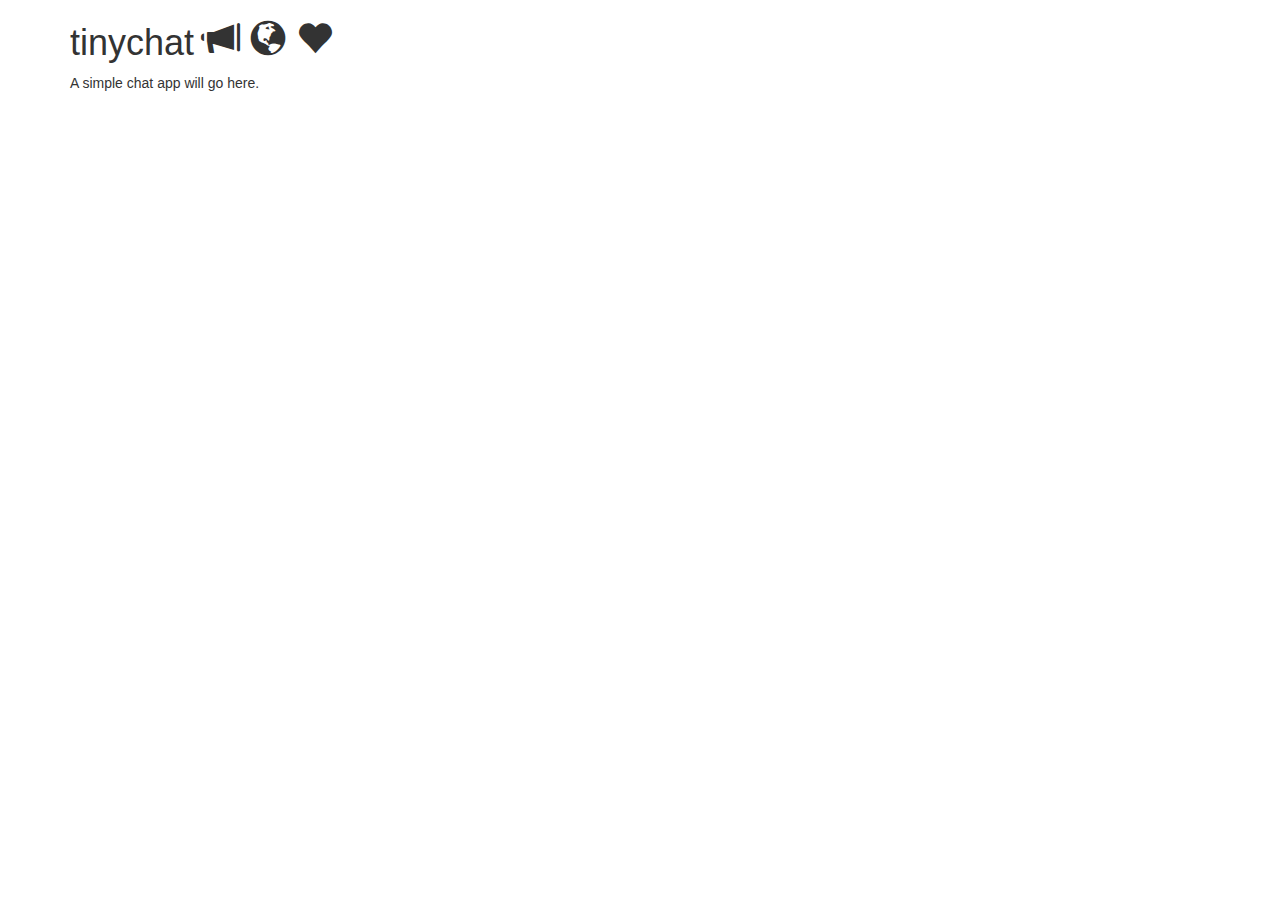
==== tinychat/index.html @ 43361df4 "initial commit" ====
<!doctype html>
<head>
    <title>tinychat</title>
    <meta http-equiv="Content-Type" content="text/html; charset=UTF-8">
    <link rel="stylesheet" href="https://maxcdn.bootstrapcdn.com/bootstrap/3.3.2/css/bootstrap.min.css">
    <link rel="stylesheet" href="/styles/style.css" type="text/css">
</head>

<body>
    <div class="container">
        <h1>
            tinychat
            <span class="glyphicon glyphicon-bullhorn"></span>
            <span class="glyphicon glyphicon-globe"></span>
            <span class="glyphicon glyphicon-heart"></span>
        </h1>
        <div class="row">
            <div class="col-xs-12 chat">
                <p>A simple chat app will go here.</p>
            </div>
        </div>
    </div>
</body>

<script src="https://code.jquery.com/jquery-1.11.2.min.js" type="text/javascript"></script>
<script src="https://maxcdn.bootstrapcdn.com/bootstrap/3.3.2/js/bootstrap.min.js" type="text/javascript"></script>
<script src="/js/app.js" type="text/javascript"></script>
</html>
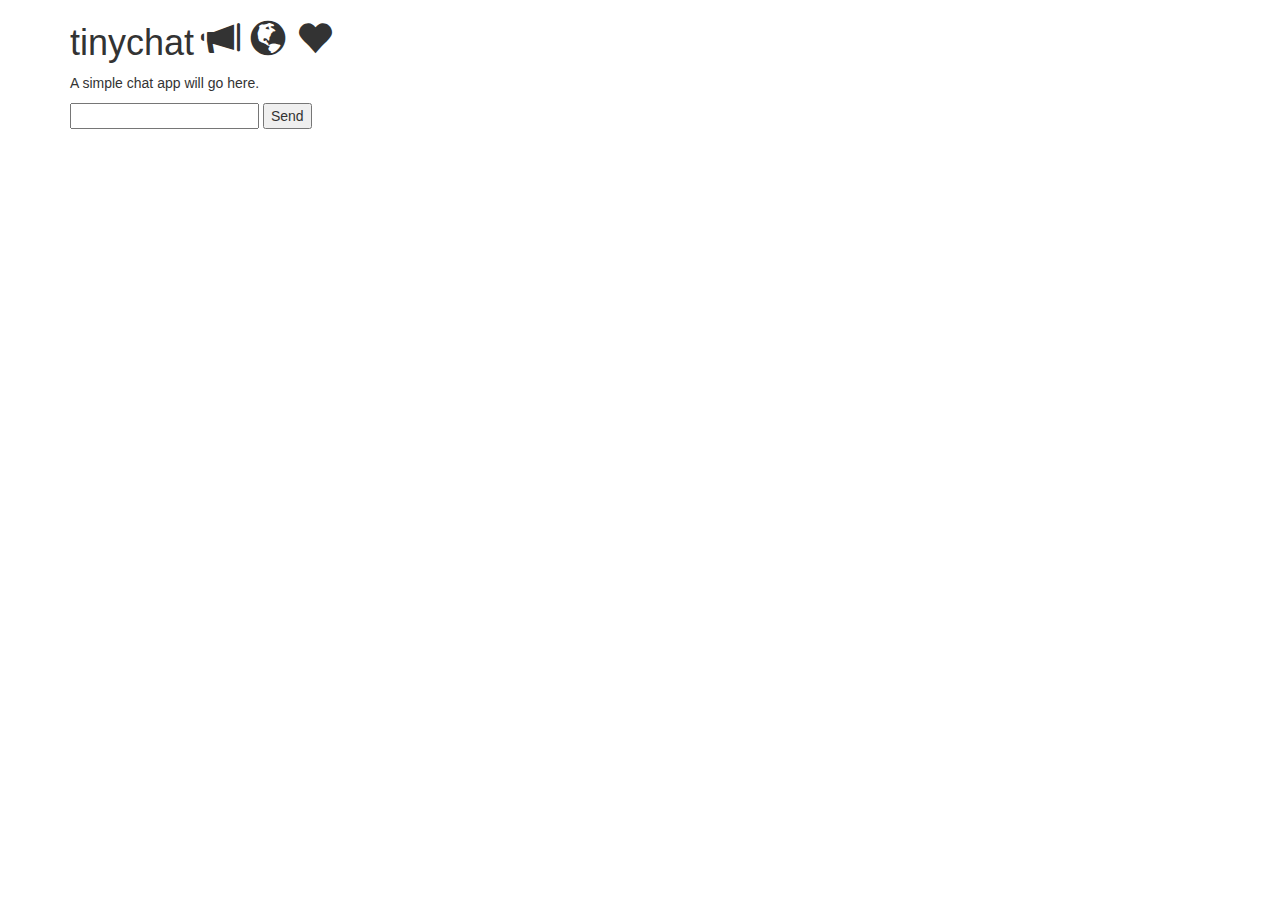
==== commit 7428b1c8: "displayed JSON on page Please enter the commit message for your changes. Lines starting" ====
--- a/tinychat/index.html
+++ b/tinychat/index.html
@@ -17,6 +17,14 @@
         <div class="row">
             <div class="col-xs-12 chat">
                 <p>A simple chat app will go here.</p>
+                <div class="message-area">
+                    
+                </div>
+
+                <div class="input-area">
+                    <input type="message" name="message" value="">
+                    <button type="button">Send</button>
+                </div>
             </div>
         </div>
     </div>
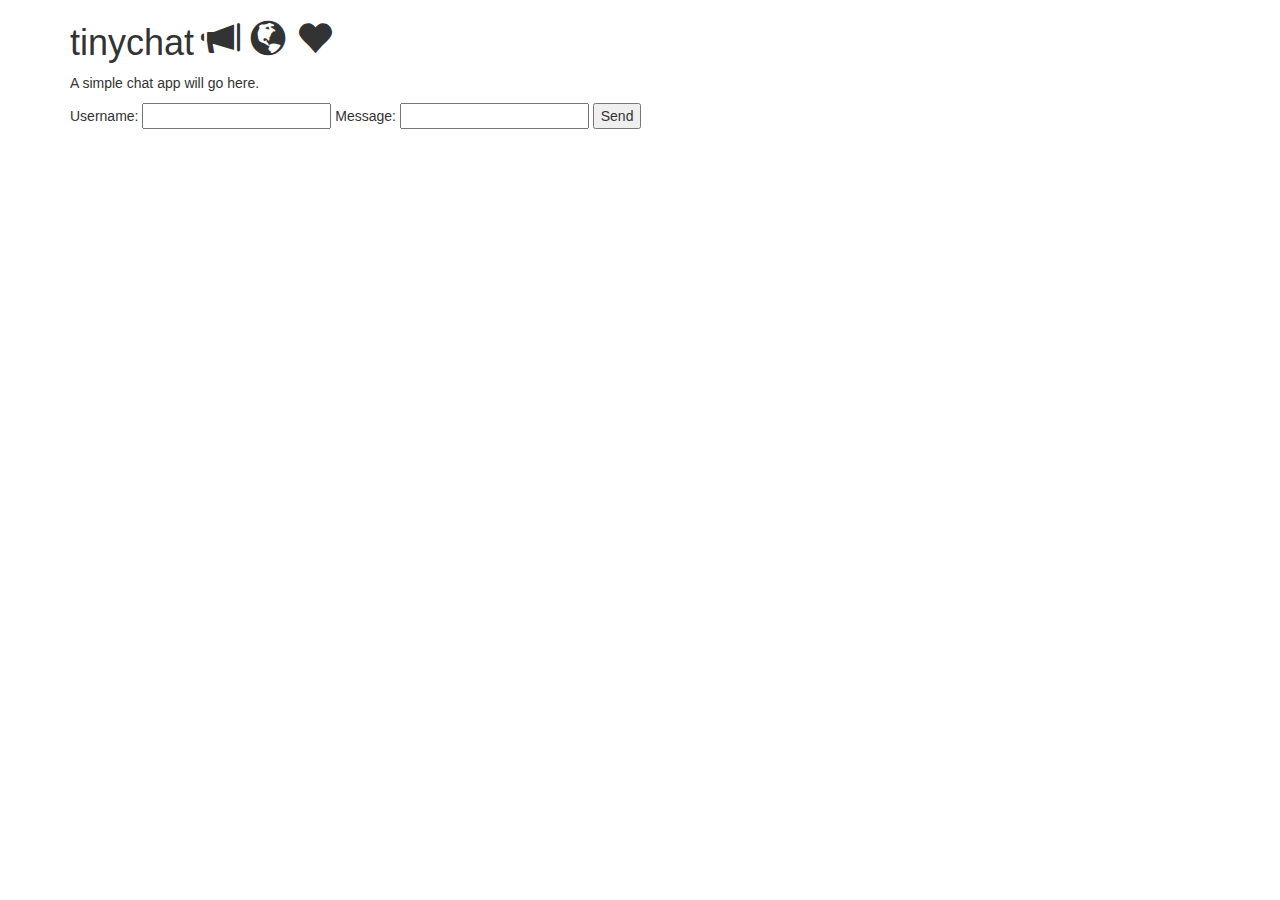
==== commit a85189a1: "can add message into the DOM, NOT saved into JSON" ====
--- a/tinychat/index.html
+++ b/tinychat/index.html
@@ -15,15 +15,18 @@
             <span class="glyphicon glyphicon-heart"></span>
         </h1>
         <div class="row">
-            <div class="col-xs-12 chat">
+            <f class="col-xs-12 chat">
                 <p>A simple chat app will go here.</p>
+
+                <form class="input-area">
+                    Username:
+                    <input id="user" type="text" name="user">
+                    Message:
+                    <input id="text-message" type="text" name="message">
+                    <button type="submit" value="Send">Send</button>
+                </form>
                 <div class="message-area">
                     
-                </div>
-
-                <div class="input-area">
-                    <input type="message" name="message" value="">
-                    <button type="button">Send</button>
                 </div>
             </div>
         </div>
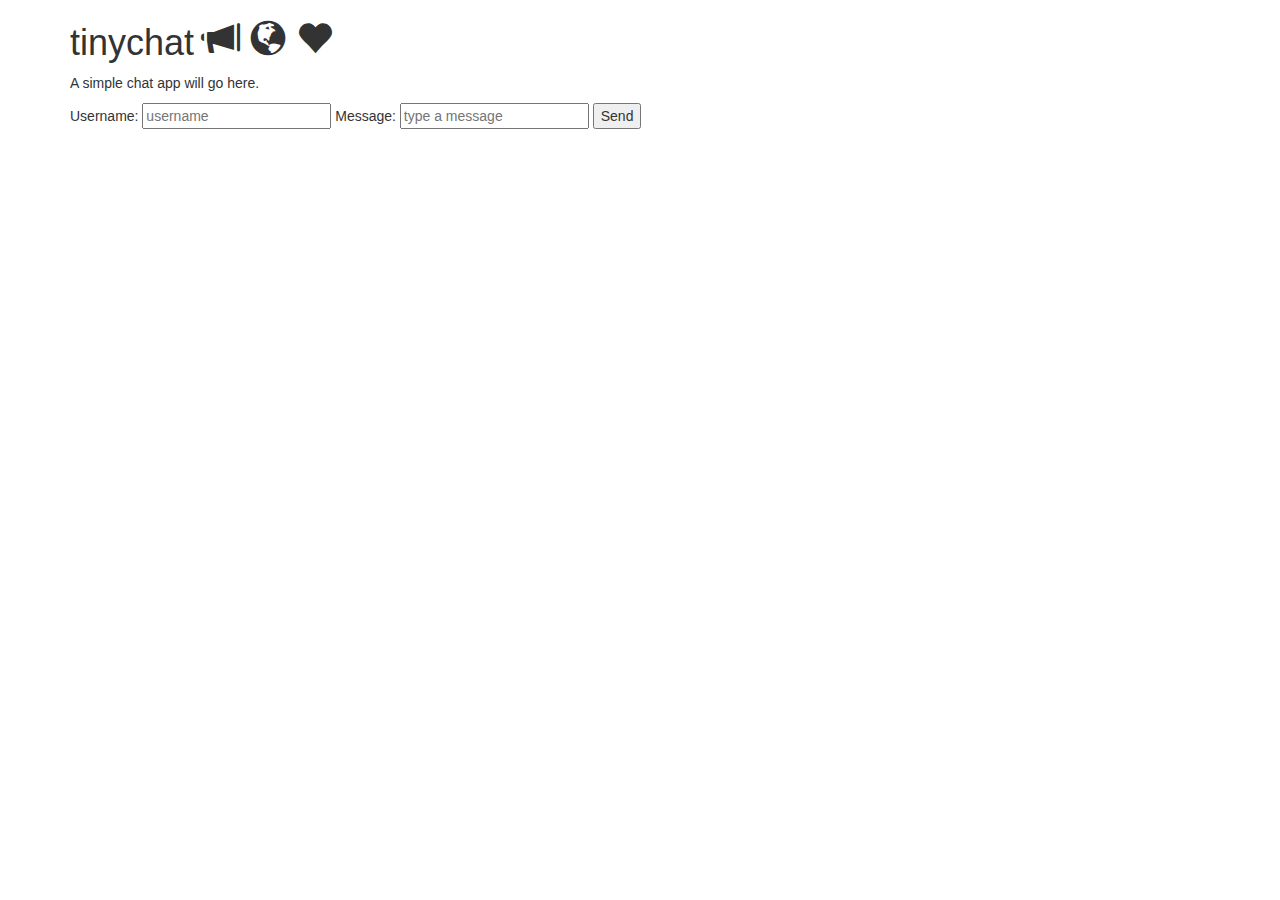
==== commit f66174d5: "added scrollable message area" ====
--- a/tinychat/index.html
+++ b/tinychat/index.html
@@ -20,9 +20,9 @@
 
                 <form class="input-area">
                     Username:
-                    <input id="user" type="text" name="user">
+                    <input id="user" type="text" name="user" placeholder="username">
                     Message:
-                    <input id="text-message" type="text" name="message">
+                    <input id="text-message" type="text" name="message" placeholder="type a message">
                     <button type="submit" value="Send">Send</button>
                 </form>
                 <div class="message-area">
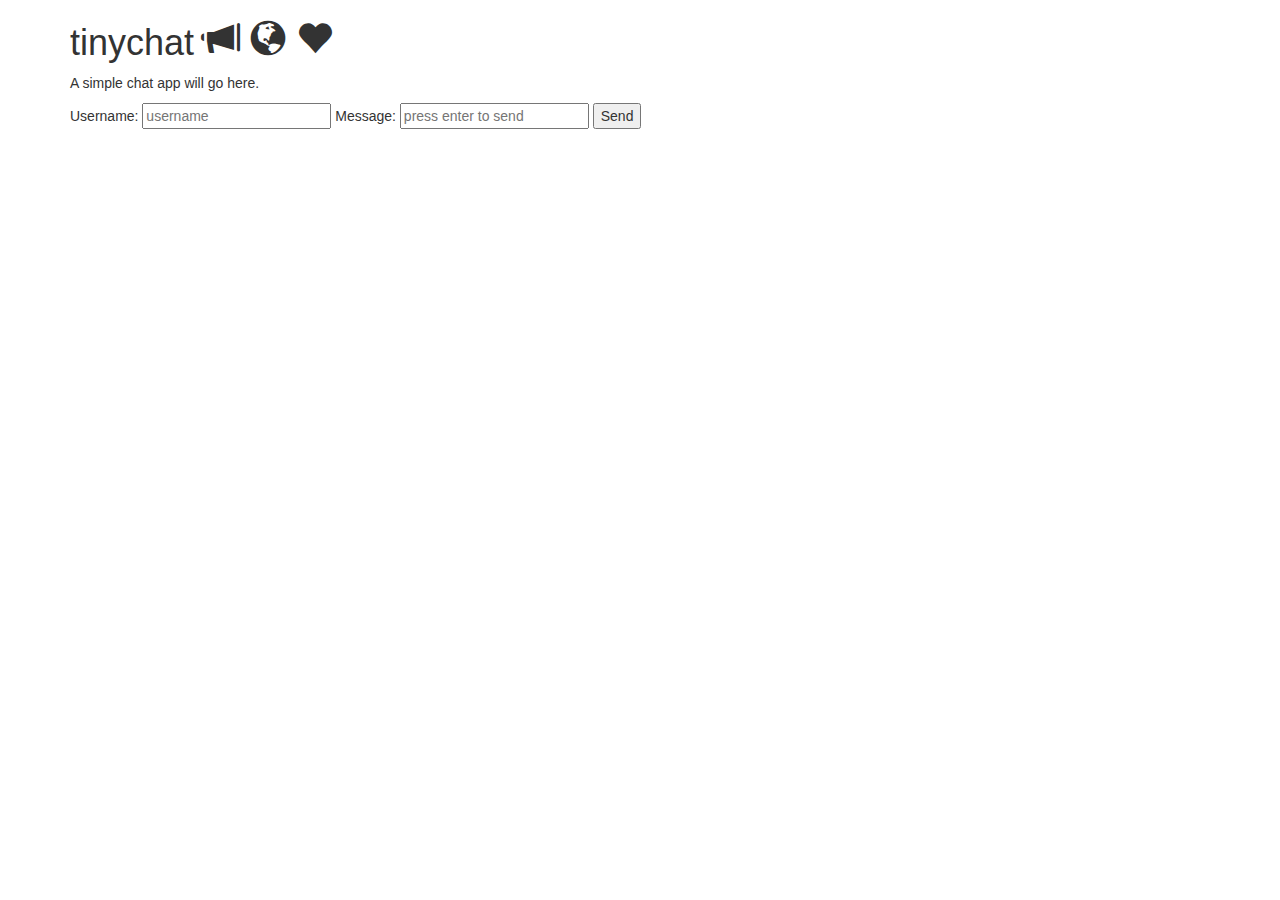
==== commit 9dd649fb: "if no username, using anonymous. updated front-end specs" ====
--- a/tinychat/index.html
+++ b/tinychat/index.html
@@ -17,17 +17,14 @@
         <div class="row">
             <f class="col-xs-12 chat">
                 <p>A simple chat app will go here.</p>
-
+                <div class="message-area"></div>
                 <form class="input-area">
                     Username:
                     <input id="user" type="text" name="user" placeholder="username">
                     Message:
-                    <input id="text-message" type="text" name="message" placeholder="type a message">
+                    <input id="text-message" type="text" name="message" placeholder="press enter to send">
                     <button type="submit" value="Send">Send</button>
                 </form>
-                <div class="message-area">
-                    
-                </div>
             </div>
         </div>
     </div>
